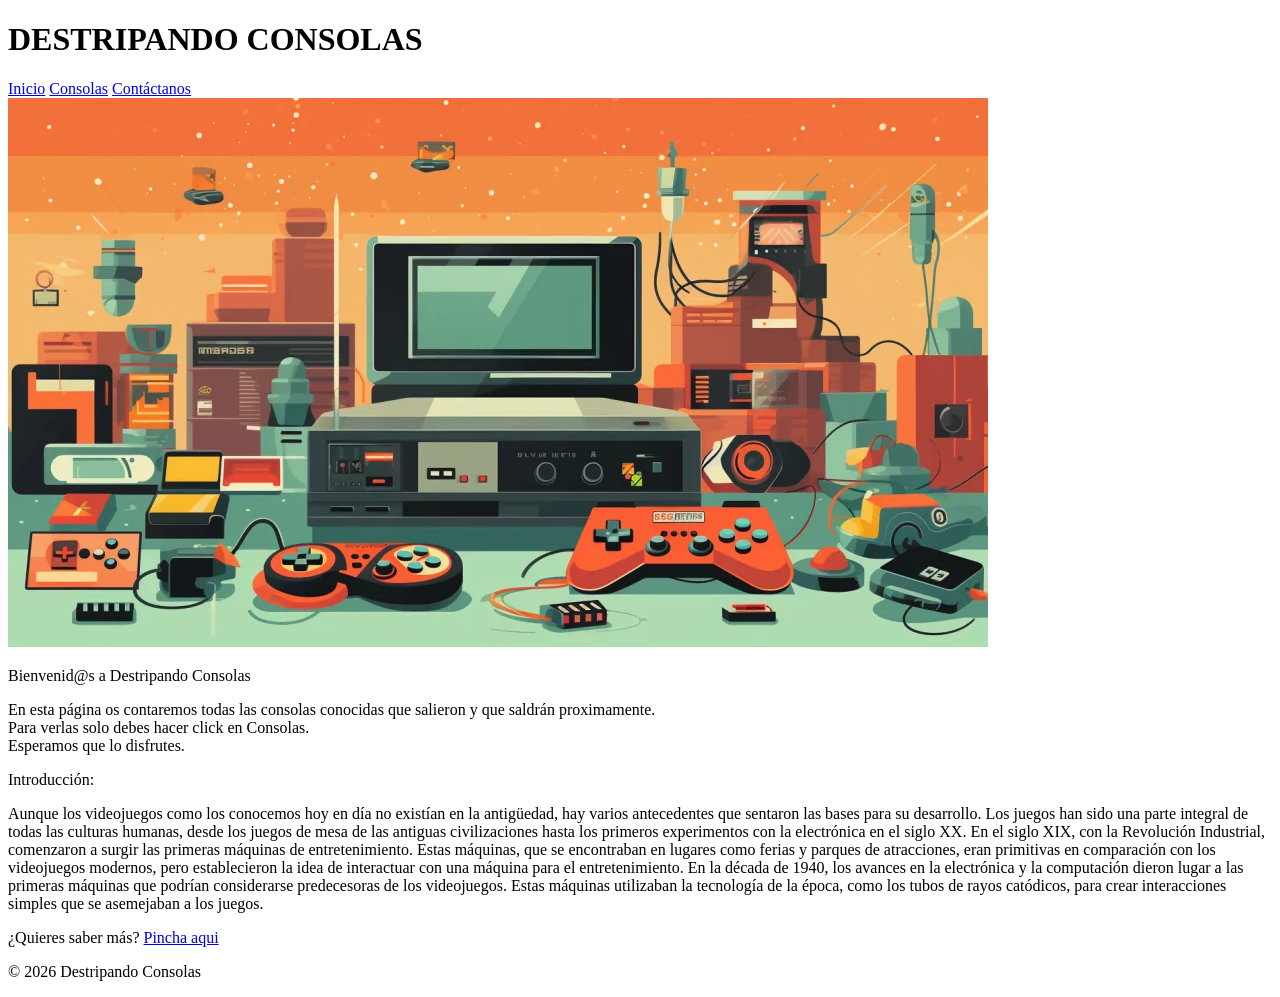
==== index.html @ d77f3c05 "Add files via upload" ====
<!DOCTYPE html>
<html lang="es">
<head>
    <meta charset="UTF-8">
    <meta name="viewport" content="width=device-width, initial-scale=1.0">
    <title>Destripando Consolas</title>
    <link rel="stylesheet" href="Inicio.css">
    <link rel="preconnect" href="https://fonts.googleapis.com"> <!-- estas es una fuente que me he descargado de goggle fonts y las he aplicado en CSS-->
    <link rel="preconnect" href="https://fonts.gstatic.com" crossorigin>
    <link href="https://fonts.googleapis.com/css2?family=Doto:wght@100..900&display=swap" rel="stylesheet">
</head>
<body>
    <div id="pantallaCompleta">
        <div id="titulo">
            <h1>DESTRIPANDO CONSOLAS</h1>
        </div>
        <div id="botones">
            <a href="Inico.html">Inicio</a>
            <a href="Consolas.html">Consolas</a>
            <a href="Contactanos.html">Contáctanos</a>
        </div>
        <div class="imagenInicio">
            <img src="imagenes\imagen inicio.webp">
        </div>
        <div class="cuerpoTexto">
            <p class="primeraLinea">Bienvenid@s a Destripando Consolas</p>
            <p>En esta página os contaremos todas las consolas conocidas que salieron y que saldrán proximamente. <br> Para verlas solo debes hacer click en Consolas.<br> Esperamos que lo disfrutes.</p>
            <p id="introduccion">Introducción:</p>
            <p>Aunque los videojuegos como los conocemos hoy en día no existían en la antigüedad, hay varios antecedentes que sentaron las bases para su desarrollo. Los juegos han sido una parte integral de todas las culturas humanas, desde los juegos de mesa de las antiguas civilizaciones hasta los primeros experimentos con la electrónica en el siglo XX.
                En el siglo XIX, con la Revolución Industrial, comenzaron a surgir las primeras máquinas de entretenimiento. Estas máquinas, que se encontraban en lugares como ferias y parques de atracciones, eran primitivas en comparación con los videojuegos modernos, pero establecieron la idea de interactuar con una máquina para el entretenimiento.
                En la década de 1940, los avances en la electrónica y la computación dieron lugar a las primeras máquinas que podrían considerarse predecesoras de los videojuegos. Estas máquinas utilizaban la tecnología de la época, como los tubos de rayos catódicos, para crear interacciones simples que se asemejaban a los juegos. 
            </p>
            <p>¿Quieres saber más? <a href="https://es.wikipedia.org/wiki/Videoconsola" target="_blank">Pincha aqui</a></p>
        </div>
        <div class="copyright">
            <p> &copy; 2026 Destripando Consolas </p>
        </div>
    </div>
</body>
</html>
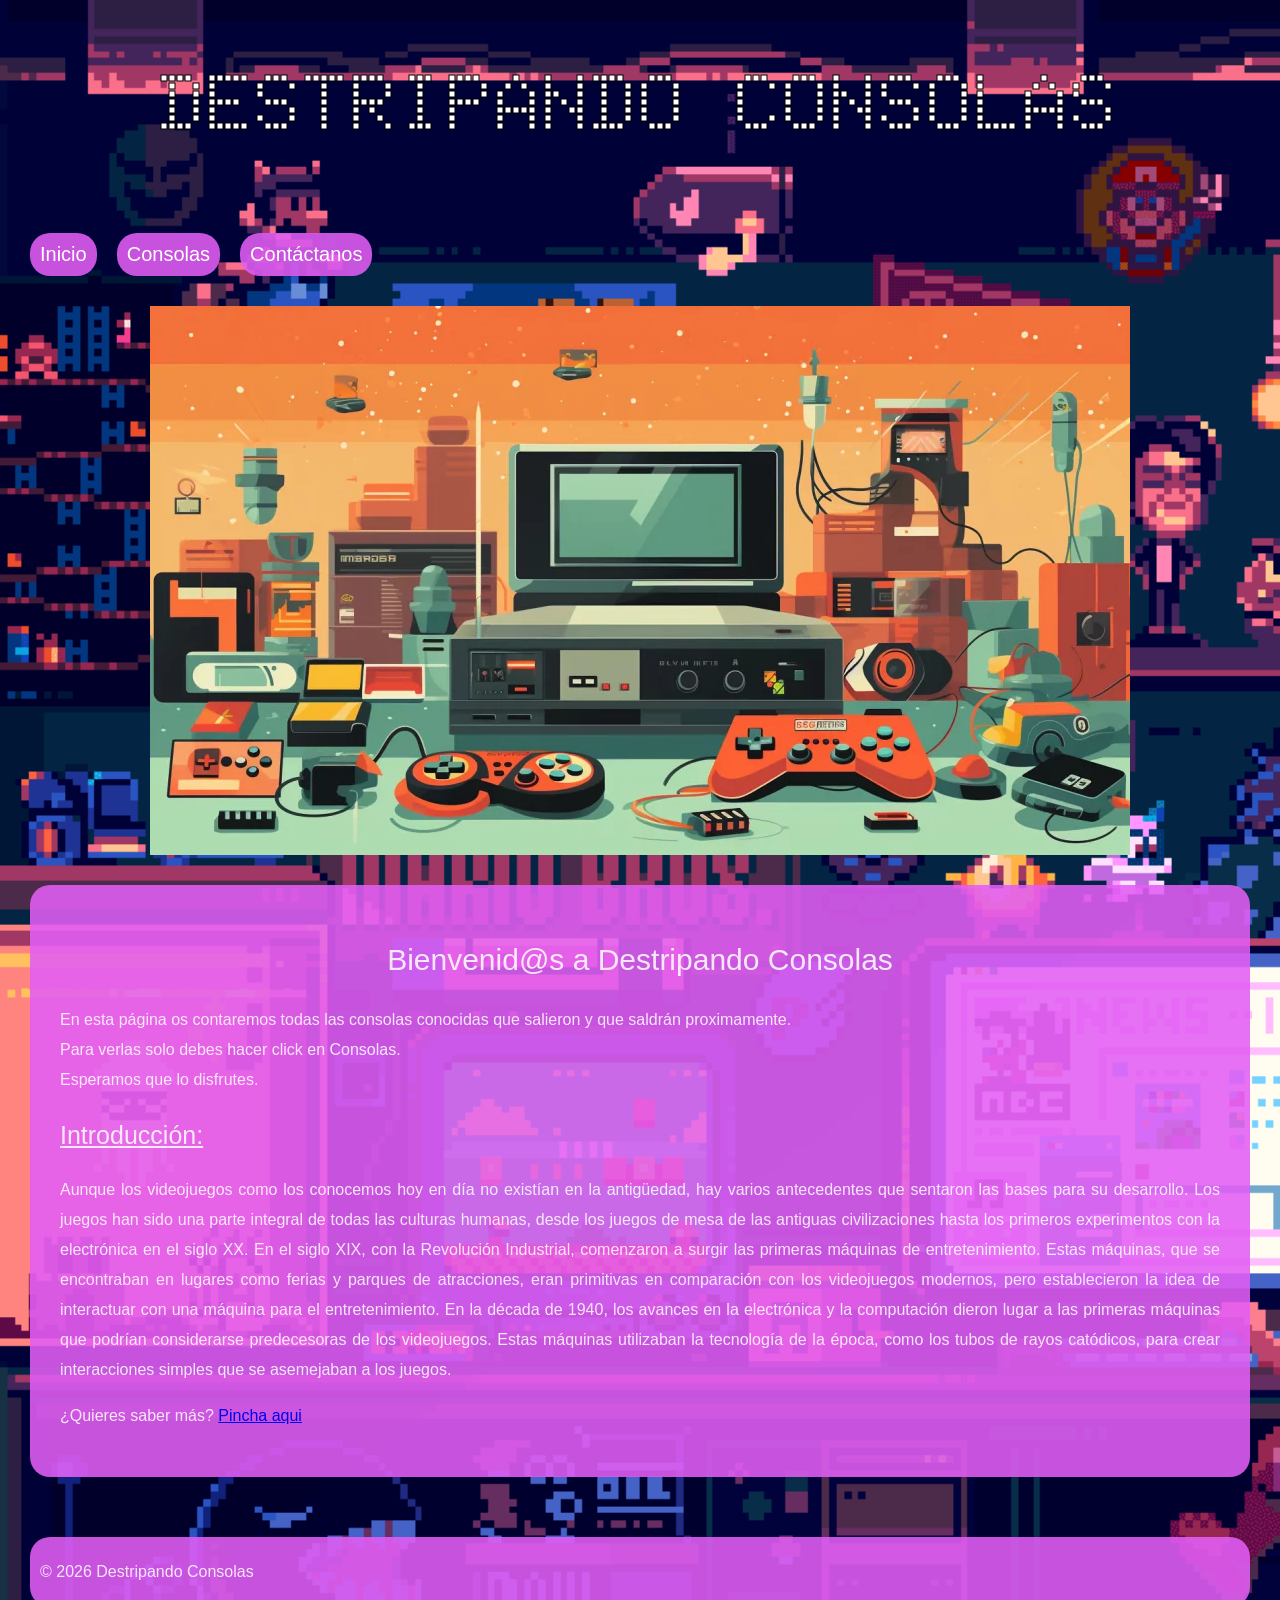
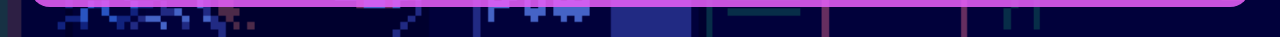
==== commit bf1187e0: "Update index.html" ====
--- a/index.html
+++ b/index.html
@@ -4,7 +4,7 @@
     <meta charset="UTF-8">
     <meta name="viewport" content="width=device-width, initial-scale=1.0">
     <title>Destripando Consolas</title>
-    <link rel="stylesheet" href="Inicio.css">
+    <link rel="stylesheet" href="index.css">
     <link rel="preconnect" href="https://fonts.googleapis.com"> <!-- estas es una fuente que me he descargado de goggle fonts y las he aplicado en CSS-->
     <link rel="preconnect" href="https://fonts.gstatic.com" crossorigin>
     <link href="https://fonts.googleapis.com/css2?family=Doto:wght@100..900&display=swap" rel="stylesheet">
@@ -37,4 +37,4 @@
         </div>
     </div>
 </body>
-</html>+</html>
--- a/index.css
+++ b/index.css
@@ -0,0 +1,81 @@
+body {
+    display:flex;
+    margin: 0px;
+    padding: 0px;
+}
+
+#pantallaCompleta {
+    display: flex;
+    flex-direction: column;
+    width: 100%;
+    height: 100%;
+    background-image: url(titulo.gif);
+    background-size: cover;
+}
+
+#titulo {
+    align-items: center;
+    justify-content: center;
+    display: flex;
+    color: rgb(255, 255, 255);
+    font-family:"Doto", sans-serif;
+    font-size: 40px;
+    -webkit-text-stroke-width: 1px; /* para ponerle reborde al titulo */
+    -webkit-text-stroke-color: black; /* para ponerle color al borde del titulo */
+}
+
+#botones {
+    display:flex;
+    flex-direction: row;
+    margin: 20px;
+}
+
+#botones a { 
+    text-decoration: none; /* para hacer que los hipervinculos internos no se vean subrayados y en azul */
+    color: rgba(255, 255, 255);
+    padding: 10px;
+    background-color: rgba(227, 94, 245, 0.88);
+    border-radius: 20px;
+    font-family: 'Lucida Sans', 'Lucida Sans Regular', 'Lucida Grande', 'Lucida Sans Unicode', Geneva, Verdana, sans-serif;
+    margin: 10px;
+    font-size: 20px;
+}
+
+.imagenInicio {
+    display: flex;
+    justify-content: center;
+    align-items: center;
+}
+
+.cuerpoTexto {
+    color: rgba(255, 255, 255, 0.853);
+    background-color: rgba(227, 94, 245, 0.88);
+    border-radius: 20px;
+    font-family: 'Lucida Sans', 'Lucida Sans Regular', 'Lucida Grande', 'Lucida Sans Unicode', Geneva, Verdana, sans-serif;
+    text-align: justify;
+    line-height: 30px; /* para que haya espaciado entre líneas */
+    padding: 30px;
+    margin: 30px;
+}
+
+.primeraLinea { 
+    font-size: 30px;
+    justify-content: center;
+    text-align: center;
+}
+
+#introduccion {
+    font-size: 25px;
+    text-decoration: underline;
+
+}
+
+.copyright {
+    display: flex;
+    color: rgba(255, 255, 255, 0.853);
+    background-color: rgba(227, 94, 245, 0.88);
+    border-radius: 20px;
+    padding: 10px;
+    font-family: 'Lucida Sans', 'Lucida Sans Regular', 'Lucida Grande', 'Lucida Sans Unicode', Geneva, Verdana, sans-serif;
+    margin: 30px;
+}
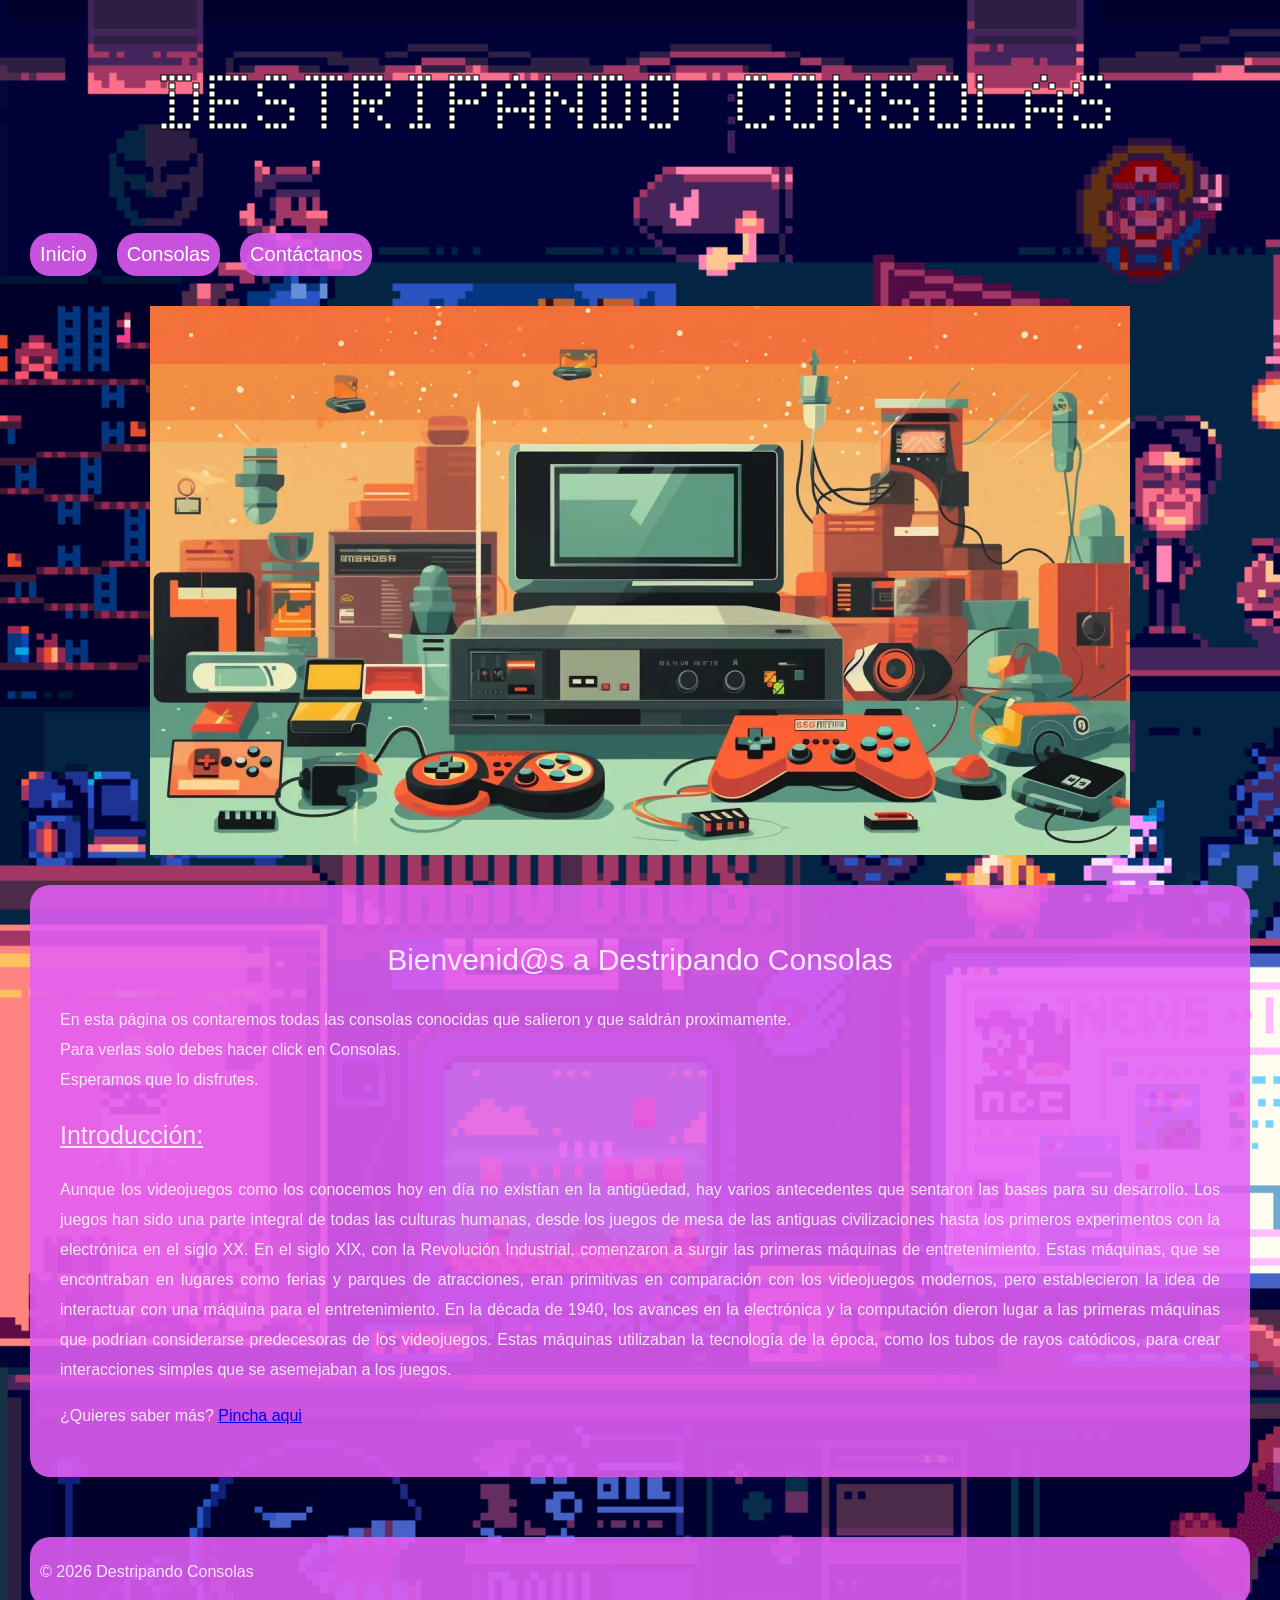
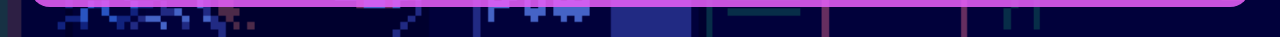
==== commit f6ffffb4: "Add files via upload" ====
--- a/index.html
+++ b/index.html
@@ -15,7 +15,7 @@
             <h1>DESTRIPANDO CONSOLAS</h1>
         </div>
         <div id="botones">
-            <a href="Inico.html">Inicio</a>
+            <a href="index.html">Inicio</a>
             <a href="Consolas.html">Consolas</a>
             <a href="Contactanos.html">Contáctanos</a>
         </div>
@@ -37,4 +37,4 @@
         </div>
     </div>
 </body>
-</html>
+</html>
